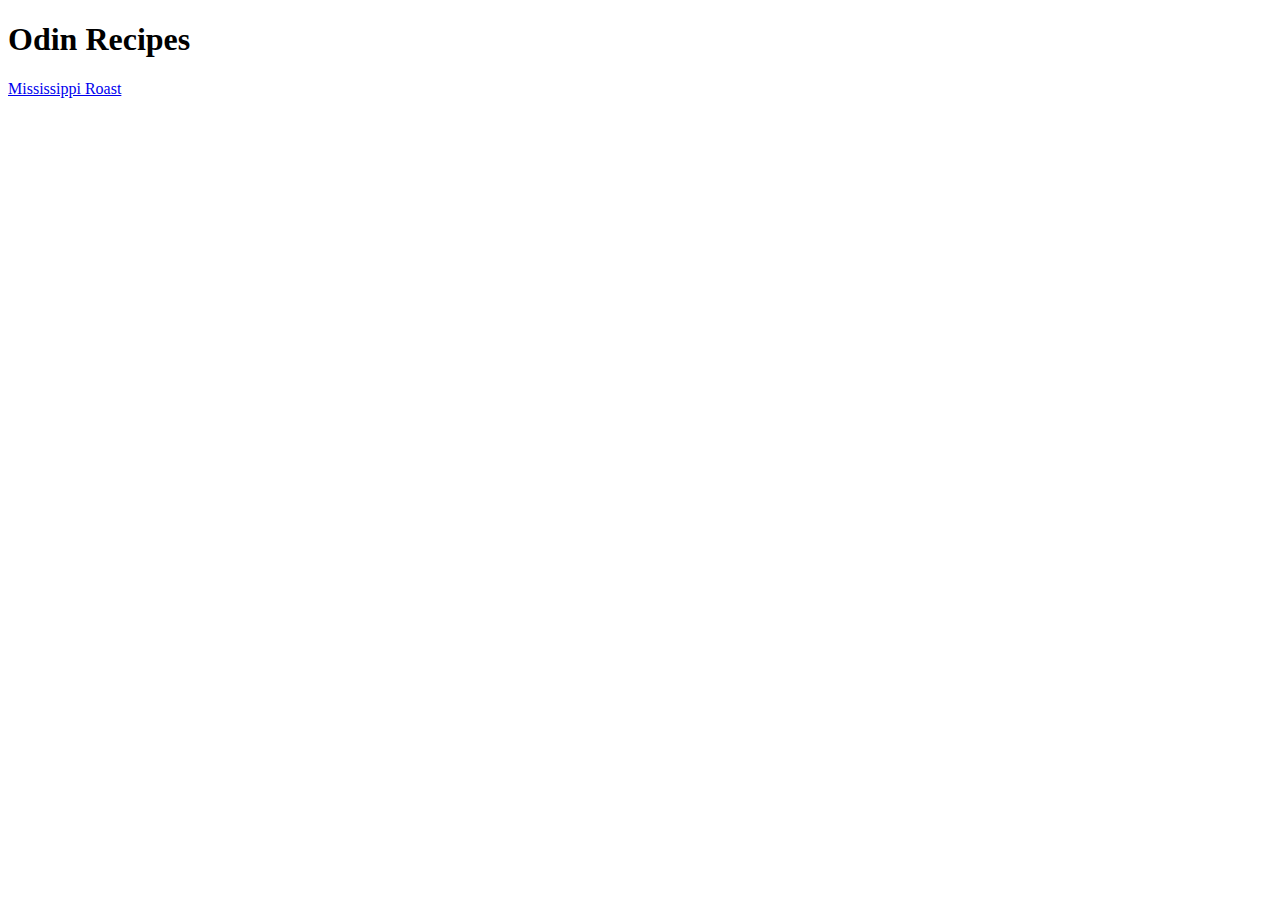
==== index.html @ d8eca01b "Add link to mississippi-roast.html" ====
<!DOCTYPE html>
<html lang="en">
<head>
    <meta charset="UTF-8">
    <meta name="viewport" content="width=device-width, initial-scale=1.0">
    <title>Document</title>
</head>
<body>

    <h1>Odin Recipes</h1>
    <a href="recipes/mississippi-roast.html">Mississippi Roast</a>

</body>
</html>
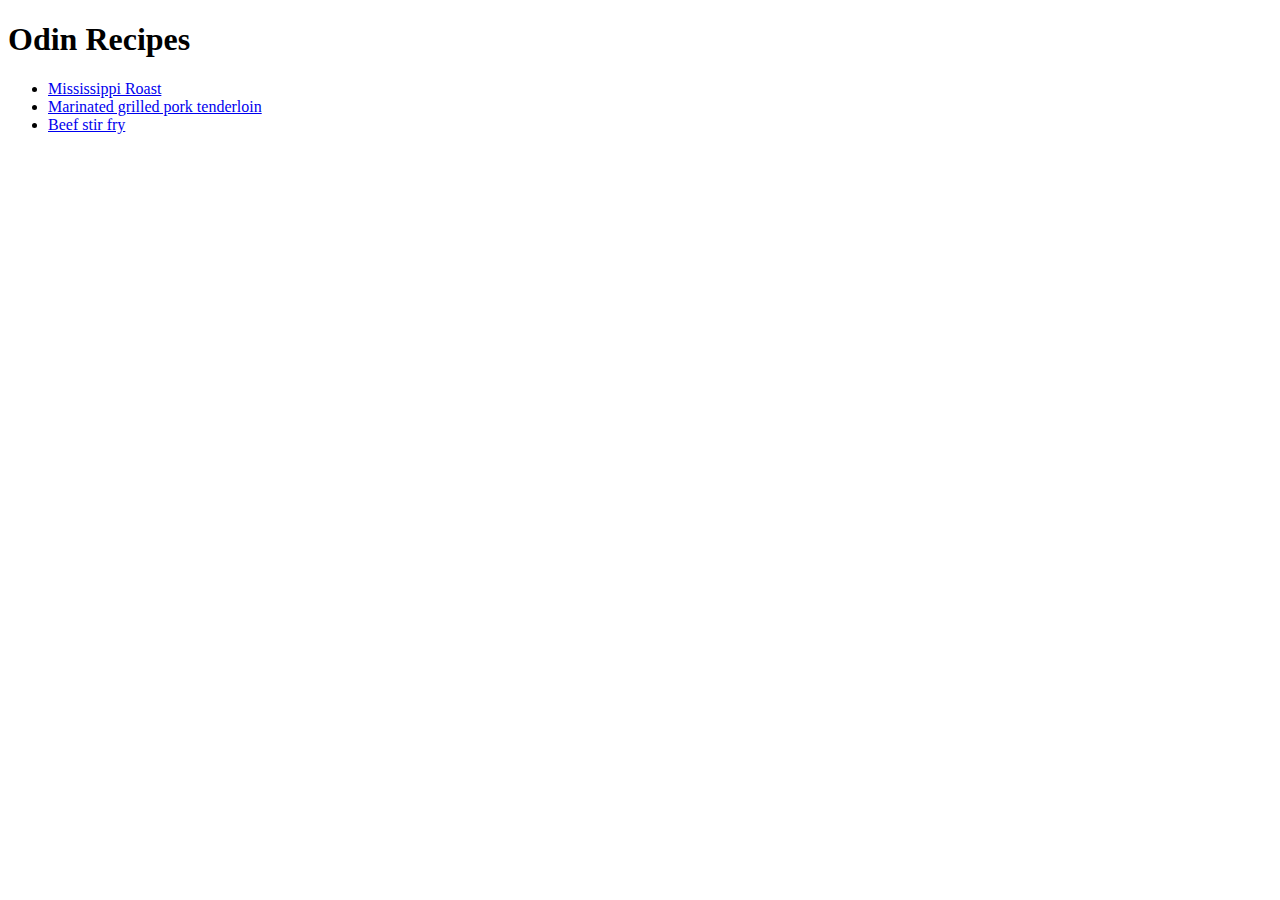
==== commit f786b3dd: "Add links to index.html and content to recipe pages" ====
--- a/index.html
+++ b/index.html
@@ -8,7 +8,12 @@
 <body>
 
     <h1>Odin Recipes</h1>
-    <a href="recipes/mississippi-roast.html">Mississippi Roast</a>
+    <ul>
+        <li><a href="recipes/mississippi-roast.html">Mississippi Roast</a></li>
+        <li><a href="recipes/marinated-grilled-pork-tenderloin.html">Marinated grilled pork tenderloin</a></li>
+        <li><a href="recipes/beef-stir-fry.html">Beef stir fry</a></li>
+    </ul>
+    
+</body>
 
-</body>
 </html>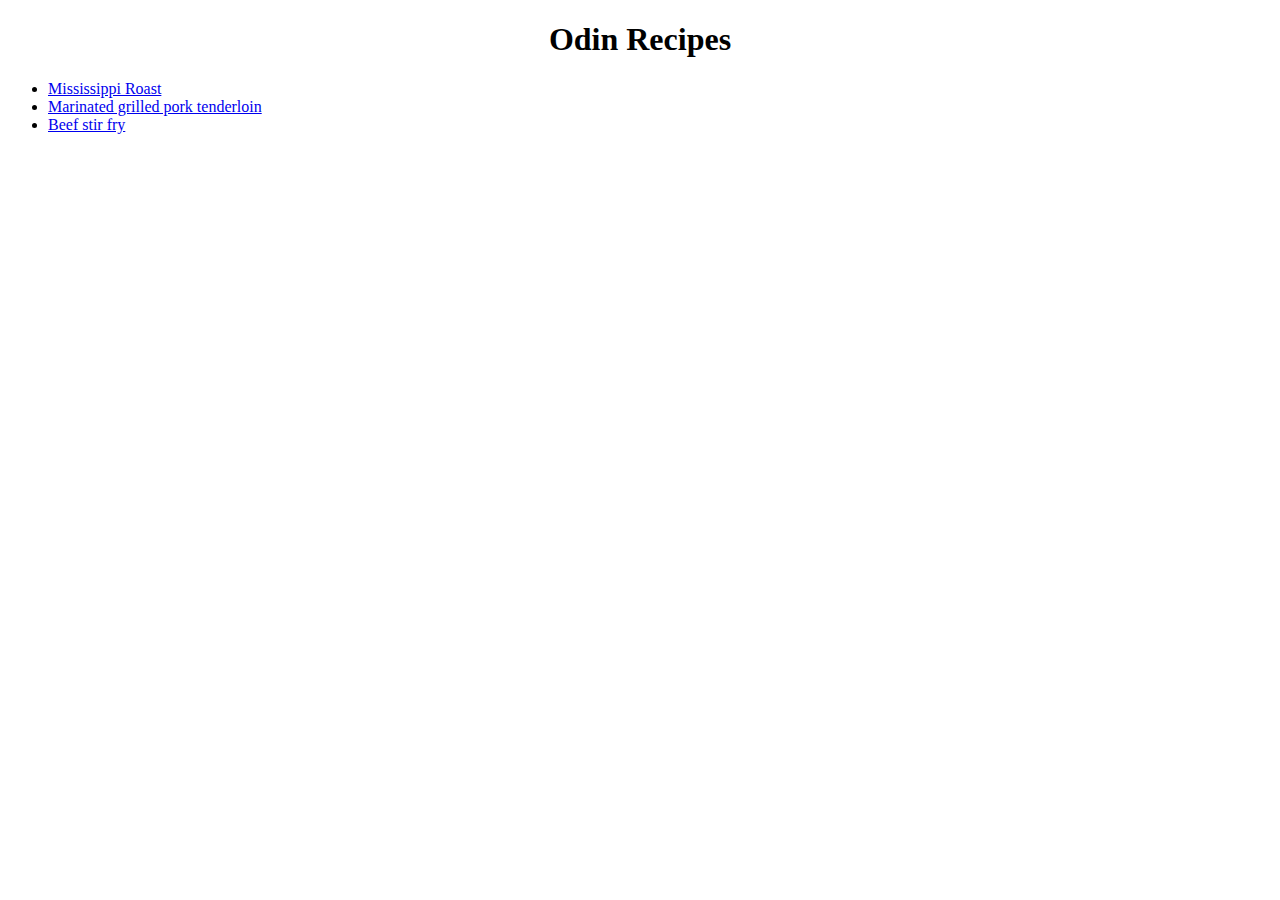
==== commit 126e2fd4: "Add styles.css and link to index.html" ====
--- a/index.html
+++ b/index.html
@@ -4,10 +4,11 @@
     <meta charset="UTF-8">
     <meta name="viewport" content="width=device-width, initial-scale=1.0">
     <title>Document</title>
+    <link rel="stylesheet" href="styles.css">
 </head>
 <body>
 
-    <h1>Odin Recipes</h1>
+    <h1 id="title">Odin Recipes</h1>
     <ul>
         <li><a href="recipes/mississippi-roast.html">Mississippi Roast</a></li>
         <li><a href="recipes/marinated-grilled-pork-tenderloin.html">Marinated grilled pork tenderloin</a></li>
--- a/styles.css
+++ b/styles.css
@@ -0,0 +1,6 @@
+/* styles.css */
+
+#title {
+    text-align: center;
+    
+}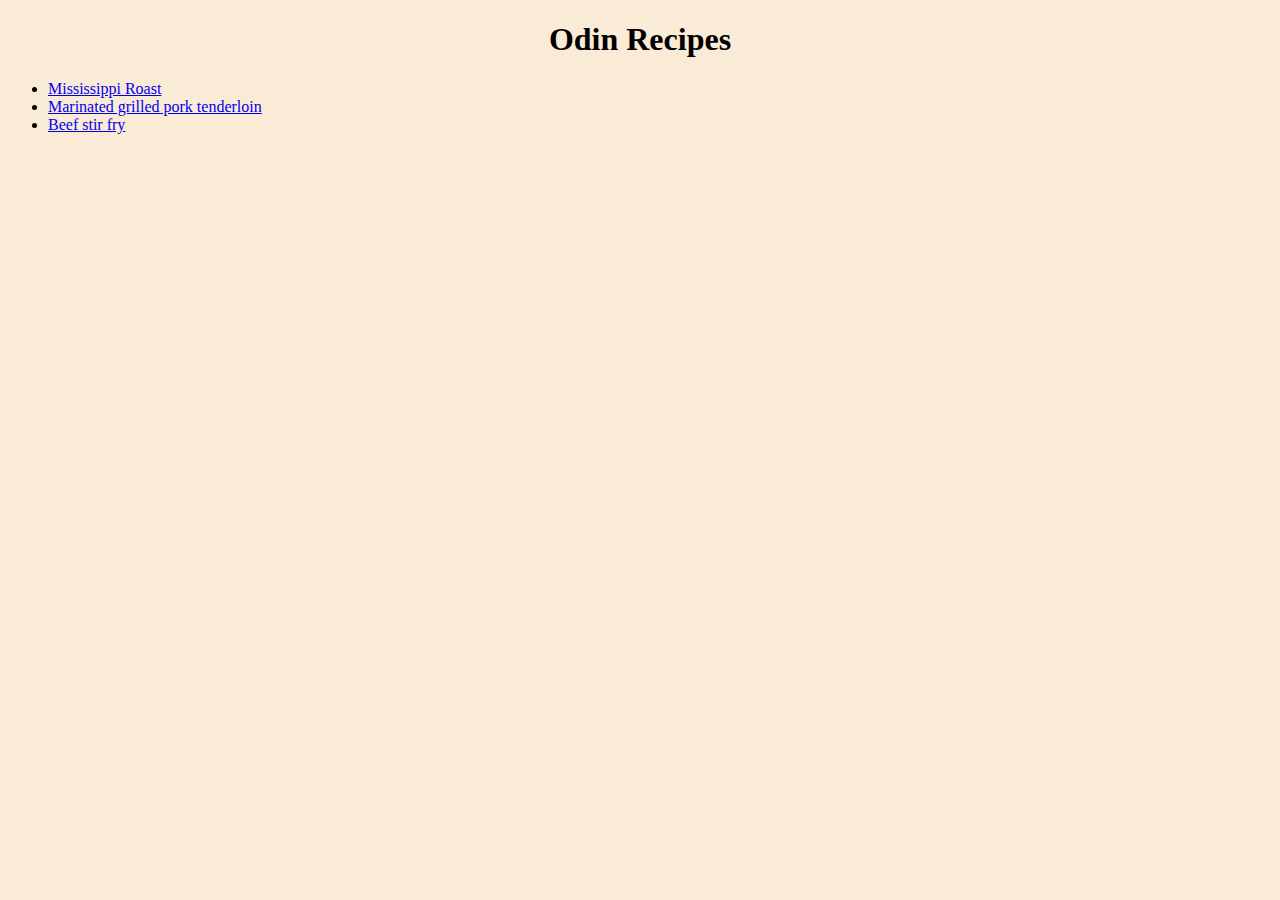
==== commit 75f49585: "Rename styles.css and link to all pages" ====
--- a/index.html
+++ b/index.html
@@ -4,7 +4,7 @@
     <meta charset="UTF-8">
     <meta name="viewport" content="width=device-width, initial-scale=1.0">
     <title>Document</title>
-    <link rel="stylesheet" href="styles.css">
+    <link rel="stylesheet" href="./styles/styles.css">
 </head>
 <body>
 
--- a/styles/styles.css
+++ b/styles/styles.css
@@ -0,0 +1,10 @@
+/* styles.css */
+
+body {
+    background-color: antiquewhite;
+} 
+
+
+#title {
+    text-align: center;
+}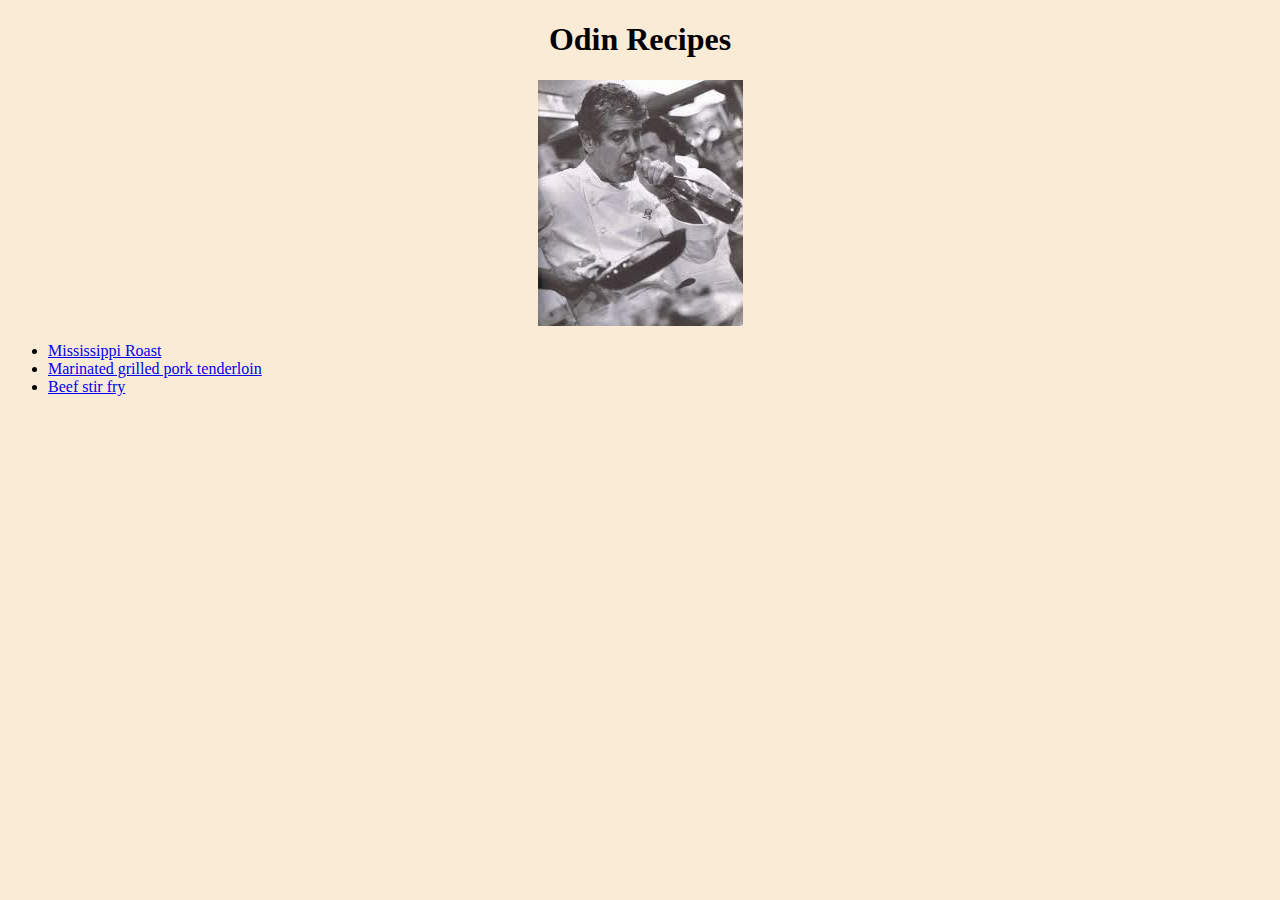
==== commit e6a7220c: "Add and resize images on all pages" ====
--- a/index.html
+++ b/index.html
@@ -3,12 +3,13 @@
 <head>
     <meta charset="UTF-8">
     <meta name="viewport" content="width=device-width, initial-scale=1.0">
-    <title>Document</title>
+    <title>Odin Recipes</title>
     <link rel="stylesheet" href="./styles/styles.css">
 </head>
 <body>
 
     <h1 id="title">Odin Recipes</h1>
+    <img src="./img/ABchef.jpeg" alt="a master chef">
     <ul>
         <li><a href="recipes/mississippi-roast.html">Mississippi Roast</a></li>
         <li><a href="recipes/marinated-grilled-pork-tenderloin.html">Marinated grilled pork tenderloin</a></li>
--- a/styles/styles.css
+++ b/styles/styles.css
@@ -4,6 +4,13 @@
     background-color: antiquewhite;
 } 
 
+img {
+    max-height: 75%;
+    max-width: 75%;
+    display: block;
+    margin: auto;
+    
+}
 
 #title {
     text-align: center;
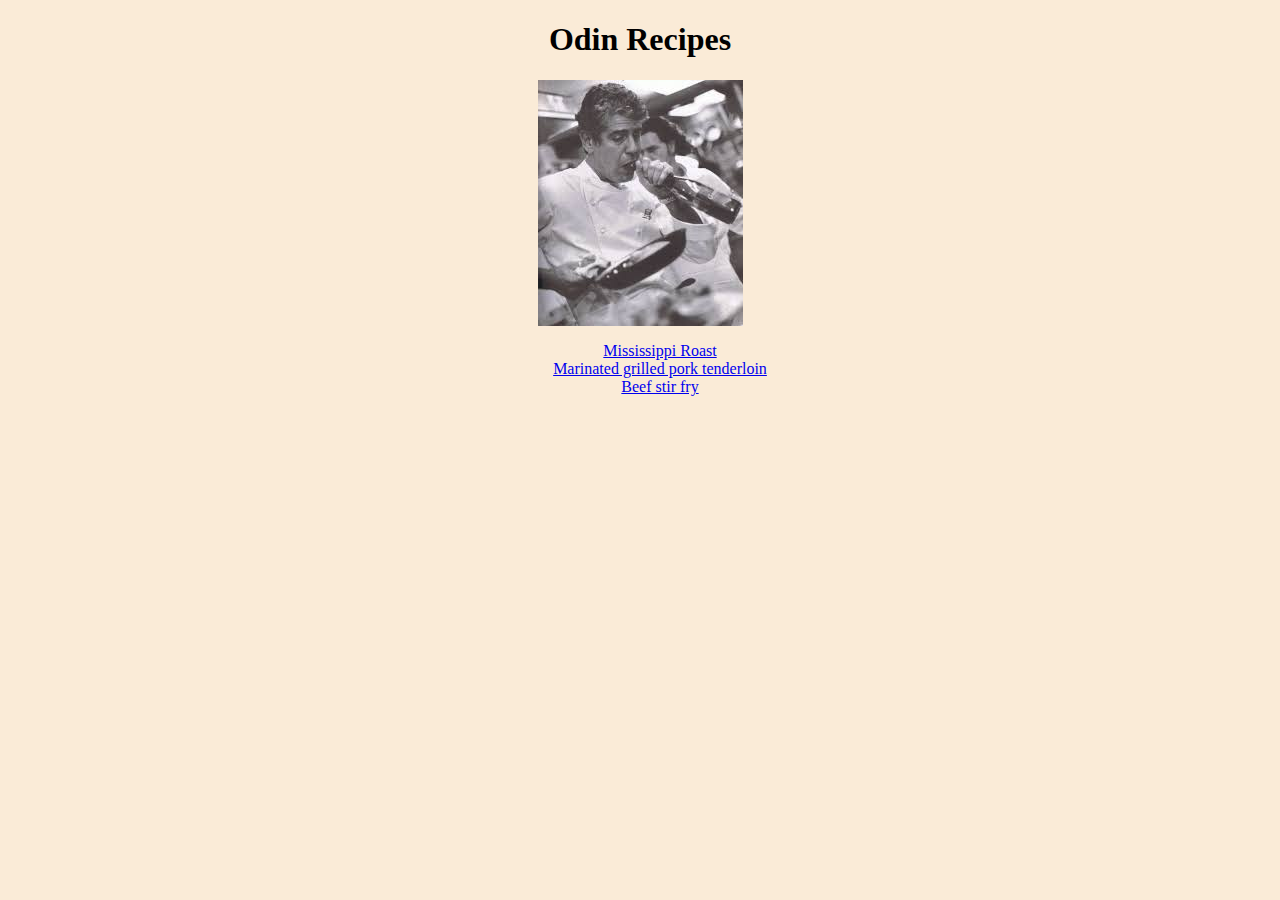
==== commit 24a4698e: "Add elements to list to center and resize images" ====
--- a/index.html
+++ b/index.html
@@ -9,8 +9,8 @@
 <body>
 
     <h1 id="title">Odin Recipes</h1>
-    <img src="./img/ABchef.jpeg" alt="a master chef">
-    <ul>
+    <img id="main-pic" src="./img/ABchef.jpeg" alt="a master chef">
+    <ul id="center-list">
         <li><a href="recipes/mississippi-roast.html">Mississippi Roast</a></li>
         <li><a href="recipes/marinated-grilled-pork-tenderloin.html">Marinated grilled pork tenderloin</a></li>
         <li><a href="recipes/beef-stir-fry.html">Beef stir fry</a></li>
--- a/styles/styles.css
+++ b/styles/styles.css
@@ -5,8 +5,8 @@
 } 
 
 img {
-    max-height: 75%;
-    max-width: 75%;
+    max-height: 30%;
+    max-width: 30%;
     display: block;
     margin: auto;
     
@@ -14,4 +14,9 @@
 
 #title {
     text-align: center;
-}+}
+
+#center-list {
+    text-align: center;
+    list-style-type: none;
+}
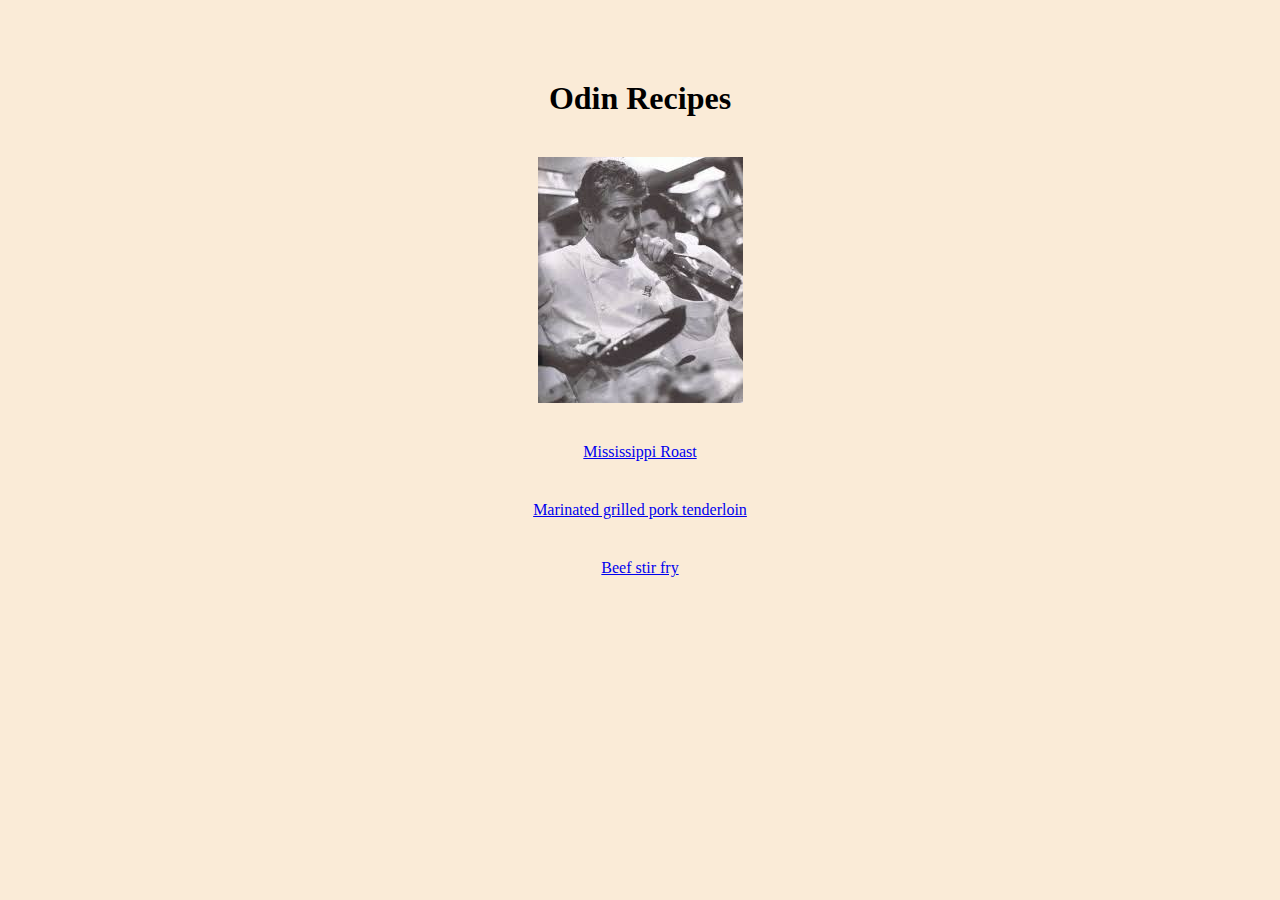
==== commit 223d7eca: "Change element id to class, it is more appropriate usage" ====
--- a/index.html
+++ b/index.html
@@ -8,9 +8,9 @@
 </head>
 <body>
 
-    <h1 id="title">Odin Recipes</h1>
-    <img id="main-pic" src="./img/ABchef.jpeg" alt="a master chef">
-    <ul id="center-list">
+    <h1 class="title">Odin Recipes</h1>
+    <img class="main-pic" src="./img/ABchef.jpeg" alt="a master chef">
+    <ul class="center-list">
         <li><a href="recipes/mississippi-roast.html">Mississippi Roast</a></li>
         <li><a href="recipes/marinated-grilled-pork-tenderloin.html">Marinated grilled pork tenderloin</a></li>
         <li><a href="recipes/beef-stir-fry.html">Beef stir fry</a></li>
--- a/styles/styles.css
+++ b/styles/styles.css
@@ -1,4 +1,10 @@
 /* styles.css */
+
+* {
+    margin: 40px;
+    padding: 0px;
+    display: flexbox;
+}
 
 body {
     background-color: antiquewhite;
@@ -12,11 +18,11 @@
     
 }
 
-#title {
+.title {
     text-align: center;
 }
 
-#center-list {
+.center-list {
     text-align: center;
     list-style-type: none;
 }
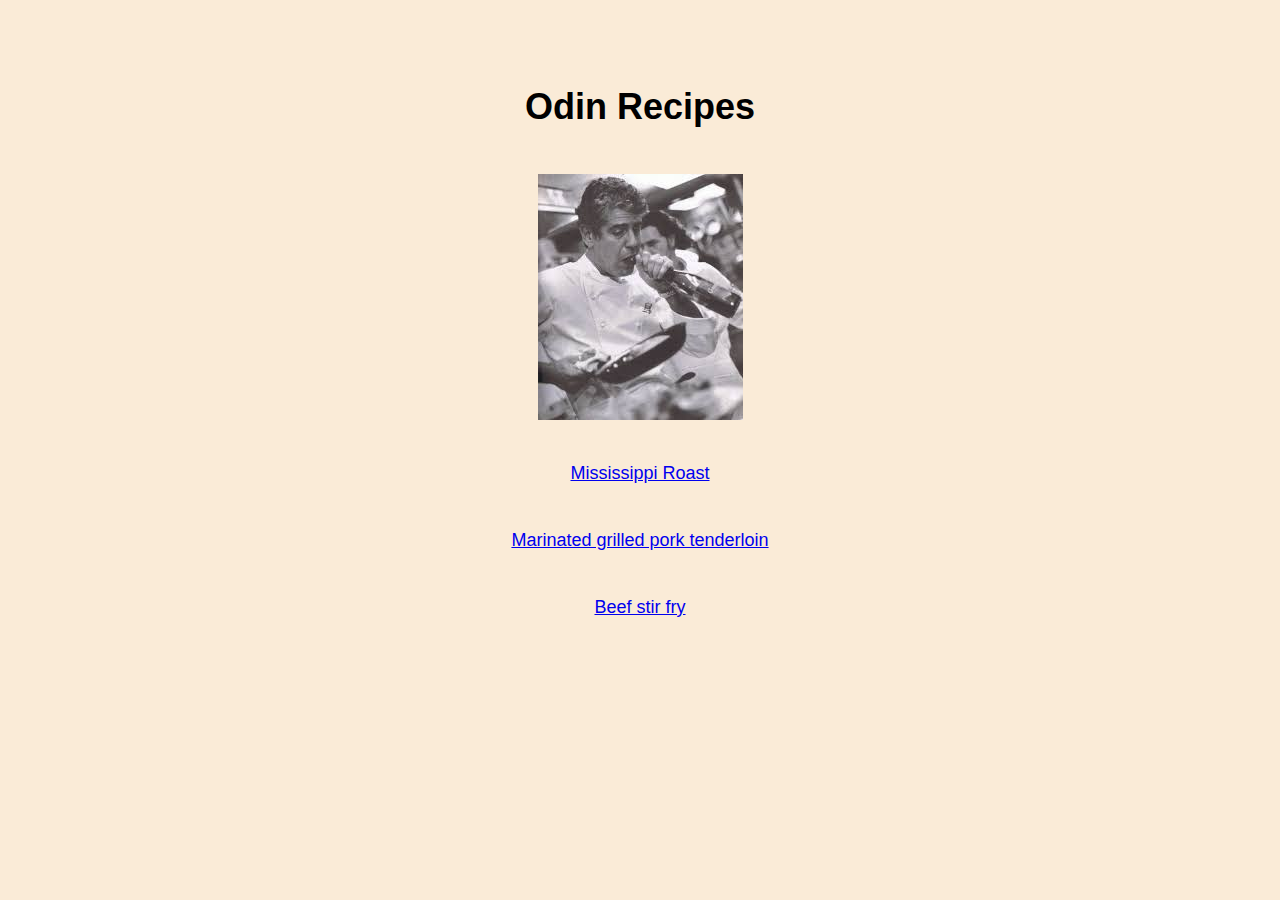
==== commit cba3a45c: "Add font styles for better readability" ====
--- a/index.html
+++ b/index.html
@@ -7,7 +7,7 @@
     <link rel="stylesheet" href="./styles/styles.css">
 </head>
 <body>
-
+   
     <h1 class="title">Odin Recipes</h1>
     <img class="main-pic" src="./img/ABchef.jpeg" alt="a master chef">
     <ul class="center-list">
--- a/styles/styles.css
+++ b/styles/styles.css
@@ -3,11 +3,14 @@
 * {
     margin: 40px;
     padding: 0px;
-    display: flexbox;
+    
 }
 
 body {
     background-color: antiquewhite;
+    font-family: Arial, sans-serif;
+    font-size: 18px;
+    line-height: 1.5;
 } 
 
 img {
@@ -25,4 +28,6 @@
 .center-list {
     text-align: center;
     list-style-type: none;
+    
 }
+
